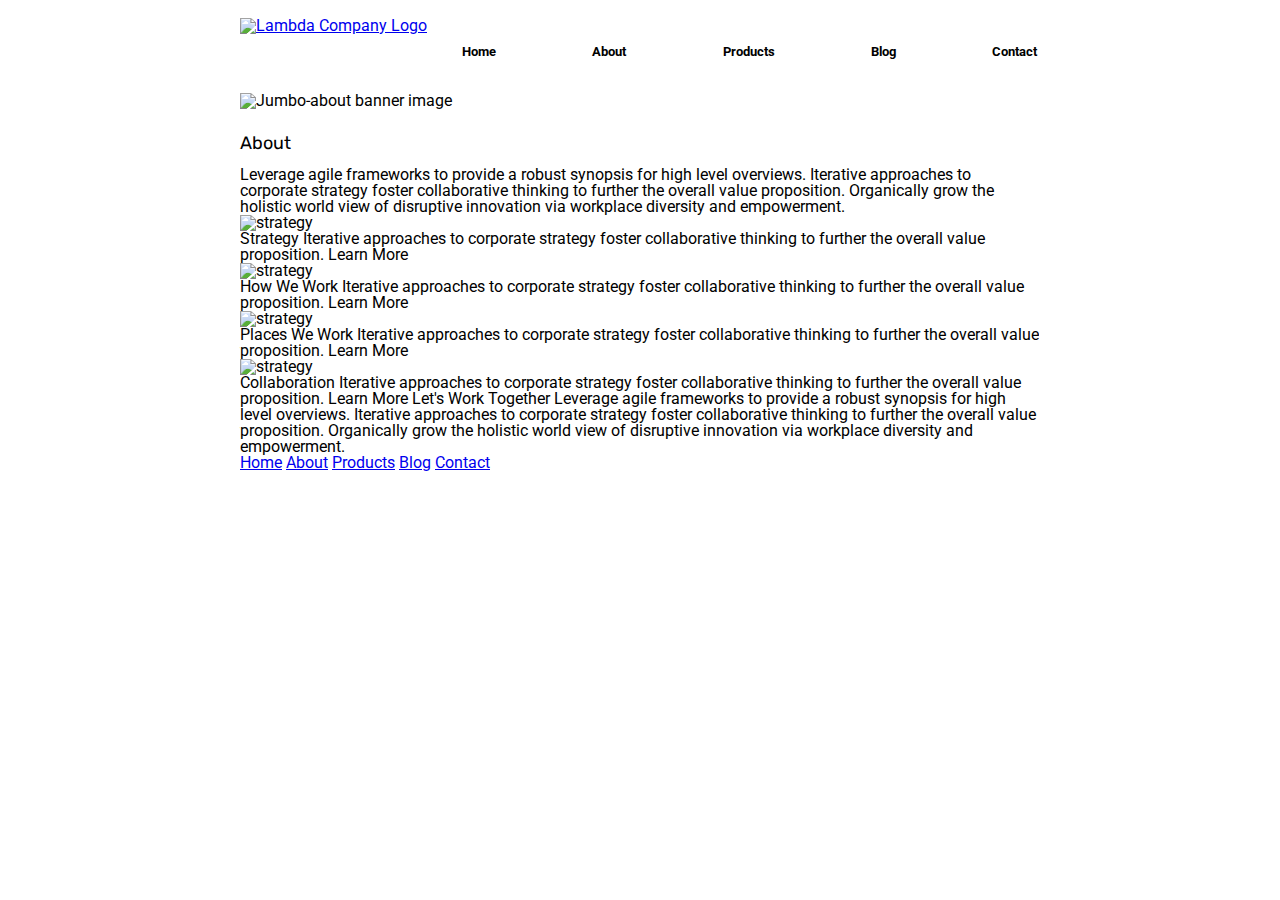
==== about.html @ 98015329 "Created nav links on about.html added CSS and spaced jumbo-about image" ====
<!doctype html>

<html lang="en">
<head>
  <meta charset="utf-8">

  <title>Sprint Challenge - About</title>

  <link href="https://fonts.googleapis.com/css?family=Roboto|Rubik" rel="stylesheet">
  <link rel="stylesheet" href="css/about.css">

</head>

<body>
    <div class="container">
        <header>
        <a href="index.html"> <img class="lambda-black-logo" src="img/lambda-black.png" alt="Lambda Company Logo"></a>
        <nav>
            <a href="index.html">Home</a>
            <a href="about.html">About</a>
            <a href="#">Products</a>
            <a href="#">Blog</a>
            <a href="#">Contact</a>
            </nav>
        </header>
        <img class="jumbo-about" src="img/jumbo-about.png" alt="Jumbo-about banner image">   

      </div>
    <div class="container about-page">
     
    <h1>About</h1>

    Leverage agile frameworks to provide a robust synopsis for high level overviews. Iterative approaches to corporate strategy foster collaborative thinking to further the overall value proposition. Organically grow the holistic world view of disruptive innovation via workplace diversity and empowerment.


    <img src="img/about-plan.png" alt="strategy">
    
    Strategy
    
    Iterative approaches to corporate strategy foster collaborative thinking to further the overall value proposition.

    Learn More



    <img src="img/about-working.png" alt="strategy">
    
    How We Work
    
    Iterative approaches to corporate strategy foster collaborative thinking to further the overall value proposition.

    Learn More



    <img src="img/about-office.png" alt="strategy">
    
    Places We Work

    Iterative approaches to corporate strategy foster collaborative thinking to further the overall value proposition.

    Learn More

    <img src="img/about-meeting.png" alt="strategy">
    
    Collaboration
    
    Iterative approaches to corporate strategy foster collaborative thinking to further the overall value proposition.

    Learn More

    Let's Work Together

    Leverage agile frameworks to provide a robust synopsis for high level overviews. Iterative approaches to corporate strategy foster collaborative thinking to further the overall value proposition. Organically grow the holistic world view of disruptive innovation via workplace diversity and empowerment.
        
      <footer>
        <nav>
          <a href="index.html">Home</a>
          <a href="#">About</a>
          <a href="#">Products</a>
          <a href="#">Blog</a>
          <a href="#">Contact</a>
        </nav>
      </footer>
    </div><!-- container -->        
</body>
</html>
---- css/about.css ----
/* http://meyerweb.com/eric/tools/css/reset/ 
   v2.0 | 20110126
   License: none (public domain)
*/

html, body, div, span, applet, object, iframe,
h1, h2, h3, h4, h5, h6, p, blockquote, pre,
a, abbr, acronym, address, big, cite, code,
del, dfn, em, img, ins, kbd, q, s, samp,
small, strike, strong, sub, sup, tt, var,
b, u, i, center,
dl, dt, dd, ol, ul, li,
fieldset, form, label, legend,
table, caption, tbody, tfoot, thead, tr, th, td,
article, aside, canvas, details, embed, 
figure, figcaption, footer, header, hgroup, 
menu, nav, output, ruby, section, summary,
time, mark, audio, video {
	margin: 0;
	padding: 0;
	border: 0;
	font-size: 100%;
	font: inherit;
	vertical-align: baseline;
}
/* HTML5 display-role reset for older browsers */
article, aside, details, figcaption, figure, 
footer, header, hgroup, menu, nav, section {
	display: block;
}
body {
	line-height: 1;
}
ol, ul {
	list-style: none;
}
blockquote, q {
	quotes: none;
}
blockquote:before, blockquote:after,
q:before, q:after {
	content: '';
	content: none;
}
table {
	border-collapse: collapse;
	border-spacing: 0;
}

* {
    box-sizing: border-box;
}

html, body {
    height: 100%;
    font-family: 'Roboto', sans-serif;
}

h1, h2, h3, h4, h5 {
    font-size: 18px;
    margin-bottom: 15px;
    font-family: 'Rubik', sans-serif;
}

p {
    line-height: 1.4;
}

.container {
    width: 800px;
    margin: 0 auto;
    display: flex;
    flex-wrap: wrap;
}

.lambda-black-logo {
    margin-right: 35px;
    margin-top: 18px;
}

header {
    width: 100%;
    display: flex;
}

header nav {
    margin-top: 45px;
    width: 575px;
    justify-content: space-between;
    display: flex;
}

header nav a {
    font-size: 13px;
    text-decoration: none;
    font-weight: bold;
    color: black;
}

header nav a:hover {
    text-decoration: underline;
    color: grey;
}

.container .jumbo-about {
    margin-top: 35px;
    margin-bottom: 25px;
    width:800px
}
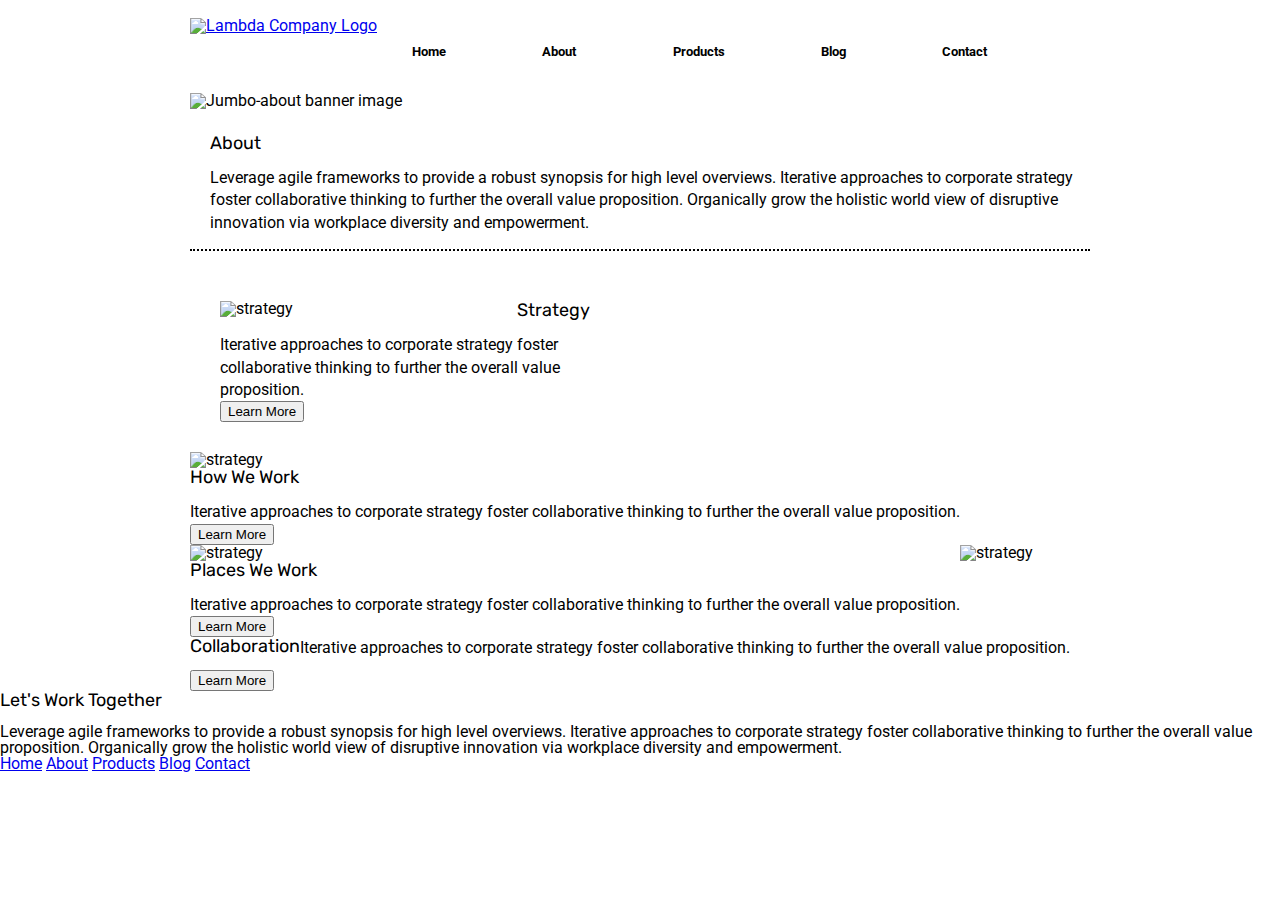
==== commit 52720abc: "Almost have the two columns worked out on about.html, further refinement necessary" ====
--- a/about.html
+++ b/about.html
@@ -25,51 +25,64 @@
         </header>
         <img class="jumbo-about" src="img/jumbo-about.png" alt="Jumbo-about banner image">   
 
-      </div>
-    <div class="container about-page">
+      
+    <div class="about-heading">
      
-    <h1>About</h1>
-
-    Leverage agile frameworks to provide a robust synopsis for high level overviews. Iterative approaches to corporate strategy foster collaborative thinking to further the overall value proposition. Organically grow the holistic world view of disruptive innovation via workplace diversity and empowerment.
-
-
-    <img src="img/about-plan.png" alt="strategy">
-    
-    Strategy
-    
-    Iterative approaches to corporate strategy foster collaborative thinking to further the overall value proposition.
-
-    Learn More
-
-
-
+        <h1>About</h1>
+        <p>
+        Leverage agile frameworks to provide a robust synopsis for high level overviews. Iterative approaches to corporate strategy foster collaborative thinking to further the overall value proposition. Organically grow the holistic world view of disruptive innovation via workplace diversity and empowerment.
+        </p>
+    </div>
+    <div class="about-body">
+        <div class="cards">
+        <img src="img/about-plan.png" alt="strategy">
+      
+      <h1>Strategy</h1>
+        <p>
+        Iterative approaches to corporate strategy foster collaborative thinking to further the overall value proposition.
+        </p>
+          <button>
+            Learn More
+          </button>
+        </div>
+    </div>
+    <div class="cards">
     <img src="img/about-working.png" alt="strategy">
     
-    How We Work
-    
+    <h1>How We Work</h1>
+    <p>
     Iterative approaches to corporate strategy foster collaborative thinking to further the overall value proposition.
+    </p>
+      <button>
+        Learn More
+      </button>
 
-    Learn More
-
-
+    </div>
+    <div class="cards">
 
     <img src="img/about-office.png" alt="strategy">
     
-    Places We Work
-
+    <h1>Places We Work</h1>
+    <p>
     Iterative approaches to corporate strategy foster collaborative thinking to further the overall value proposition.
-
-    Learn More
-
+    </p>
+      <button>
+        Learn More
+      </button>
+    </div>
     <img src="img/about-meeting.png" alt="strategy">
     
-    Collaboration
-    
+    <h1>Collaboration</h1>
+    <p>
     Iterative approaches to corporate strategy foster collaborative thinking to further the overall value proposition.
+    </p>
+      <button>
+        Learn More
+      </button>
 
-    Learn More
+    </div>
 
-    Let's Work Together
+    <h1>Let's Work Together</h1>
 
     Leverage agile frameworks to provide a robust synopsis for high level overviews. Iterative approaches to corporate strategy foster collaborative thinking to further the overall value proposition. Organically grow the holistic world view of disruptive innovation via workplace diversity and empowerment.
         
--- a/css/about.css
+++ b/css/about.css
@@ -67,7 +67,7 @@
 }
 
 .container {
-    width: 800px;
+    width: 900px;
     margin: 0 auto;
     display: flex;
     flex-wrap: wrap;
@@ -106,4 +106,20 @@
     margin-top: 35px;
     margin-bottom: 25px;
     width:800px
-} +} 
+
+.about-heading {
+    border-bottom: 2px dotted black;
+    padding-left: 20px;
+    padding-bottom: 15px;
+    margin-bottom: 20px;
+
+}
+.container .about-body .cards{
+    display:flex;
+	flex-wrap: wrap;
+	justify-content: space-between;
+	width: 45.5%;
+	padding: 20px;
+	margin: 10px;
+}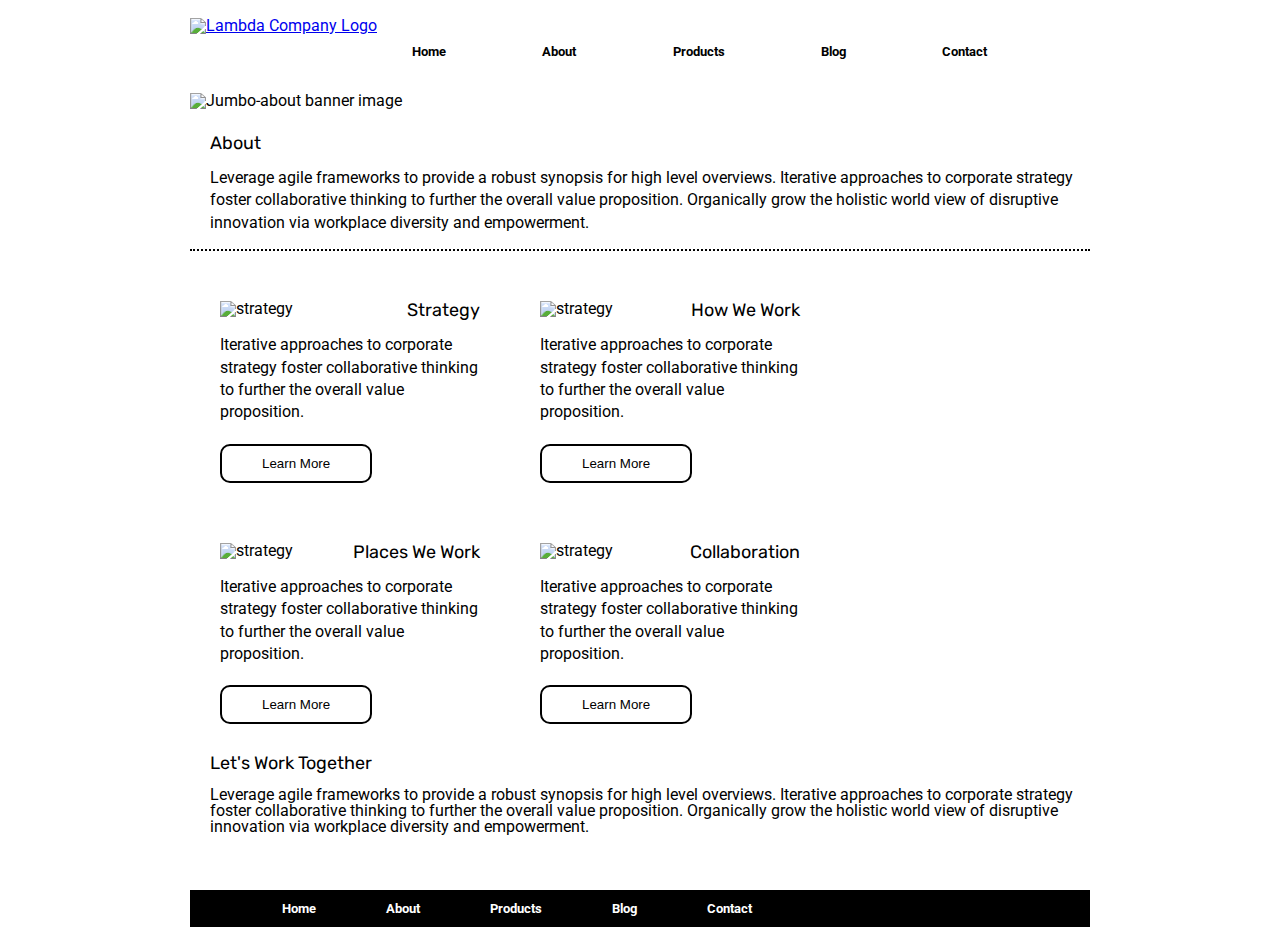
==== commit 3f96d50d: "Still need to add minor spacing around cards elements and final bottom border to each cards element" ====
--- a/about.html
+++ b/about.html
@@ -70,7 +70,8 @@
         Learn More
       </button>
     </div>
-    <img src="img/about-meeting.png" alt="strategy">
+    <div class="cards">
+        <img src="img/about-meeting.png" alt="strategy">
     
     <h1>Collaboration</h1>
     <p>
@@ -79,17 +80,17 @@
       <button>
         Learn More
       </button>
-
     </div>
-
+  <div class="bottom-text">
     <h1>Let's Work Together</h1>
 
     Leverage agile frameworks to provide a robust synopsis for high level overviews. Iterative approaches to corporate strategy foster collaborative thinking to further the overall value proposition. Organically grow the holistic world view of disruptive innovation via workplace diversity and empowerment.
-        
+
+  </div>
       <footer>
         <nav>
           <a href="index.html">Home</a>
-          <a href="#">About</a>
+          <a href="about.html">About</a>
           <a href="#">Products</a>
           <a href="#">Blog</a>
           <a href="#">Contact</a>
--- a/css/about.css
+++ b/css/about.css
@@ -105,21 +105,59 @@
 .container .jumbo-about {
     margin-top: 35px;
     margin-bottom: 25px;
-    width:800px
+    width:900px
 } 
 
 .about-heading {
+    width: 100%;
     border-bottom: 2px dotted black;
     padding-left: 20px;
     padding-bottom: 15px;
     margin-bottom: 20px;
 
 }
-.container .about-body .cards{
+ .container .cards{
     display:flex;
 	flex-wrap: wrap;
 	justify-content: space-between;
-	width: 45.5%;
+	width: 300px;
 	padding: 20px;
 	margin: 10px;
+}
+
+.container .cards button{
+    padding: 10px 40px;
+    margin-top: 20px;
+    cursor: pointer;
+    background: white;
+    border-radius: 10px;
+    border: 2px solid black;
+
+}
+
+.bottom-text {
+    width: 100%;
+    padding-left: 20px;
+    padding-bottom: 5px;
+    margin-bottom: 05px;
+}
+
+footer nav {
+    margin-top: 45px;
+    margin-right: 200px;
+    width: 900px;
+    display: flex; 
+    justify-content:flex-start;
+    padding: 10px 40px;
+    background:black;
+    border: 2px solid black;
+}
+
+footer nav a {
+    font-size: 13px;
+    margin: 0px 20px 0px 50px;
+    text-decoration: none;
+    font-weight: bold;
+    color: white;
+    
 }